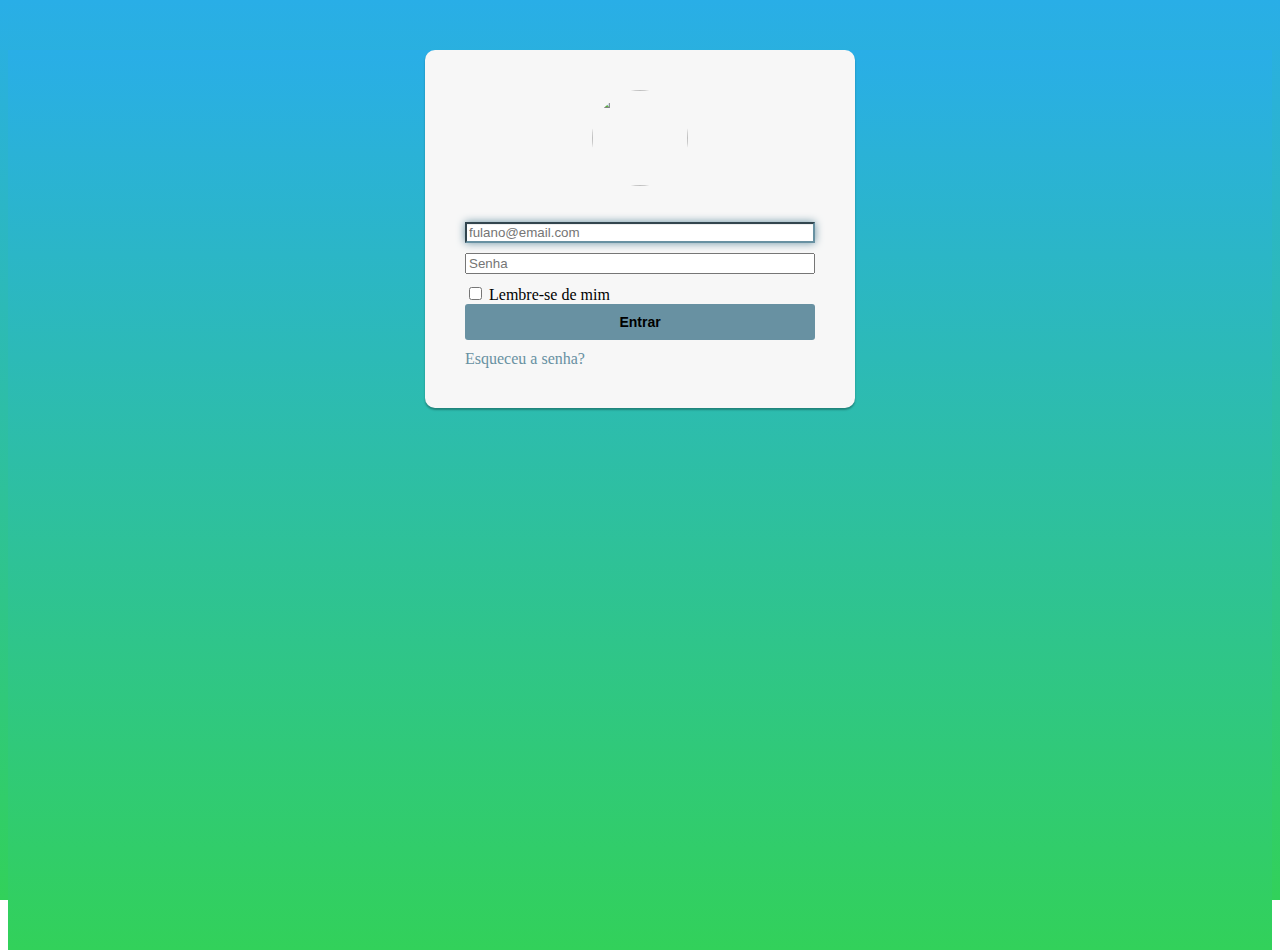
==== index.html @ a604bcda "Initial commit" ====
<!DOCTYPE html>
<html lang="pt-br">

<head>
    <!-- Meta tags Obrigatórias -->
    <meta charset="utf-8">
    <meta name="viewport" content="width=device-width, initial-scale=1, shrink-to-fit=no">

    <link rel="shortcut icon" href="./assets/images/terra.png" type="image/x-icon">
    <!-- Bootstrap CSS -->
    <link rel="stylesheet" href="https://stackpath.bootstrapcdn.com/bootstrap/4.1.3/css/bootstrap.min.css"
        integrity="sha384-MCw98/SFnGE8fJT3GXwEOngsV7Zt27NXFoaoApmYm81iuXoPkFOJwJ8ERdknLPMO" crossorigin="anonymous">
    <link rel="stylesheet" href="./assets/css/style.css">

    <title>Olá, mundo!</title>
</head>

<body>
    <div class="container-fluid">
        <nav class="navbar navbar-expand-lg navbar-light bg-light">
            <a class="navbar-brand" href="#">
                <img src="./assets/images/terra.png" alt="">
            </a>
            <button class="navbar-toggler custom-toggler" type="button" data-toggle="collapse"
                data-target="#navbarSupportedContent" aria-controls="navbarSupportedContent" aria-expanded="false"
                aria-label="Toggle navigation">
                <span class="navbar-toggler-icon"></span>
            </button>

            <div class="collapse navbar-collapse" id="navbarSupportedContent">
                <ul class="navbar-nav mr-auto">
                    <li class="nav-item dropdown">
                        <a class="nav-link dropdown-toggle" href="#" id="navbarDropdown" role="button"
                            data-toggle="dropdown" aria-haspopup="true" aria-expanded="false">
                            Menu
                        </a>
                        <div class="dropdown-menu" aria-labelledby="navbarDropdown">
                            <a id="cadastrar" class="dropdown-item" href="#">
                                Cadastrar usuário
                            </a>
                            <a id="sair" class="dropdown-item" onclick="logout()"
                                style="cursor: pointer; color: black;">
                                Sair do sistema
                            </a>
                        </div>
                    </li>
                </ul>
                <form class="form-inline my-2 my-lg-0">
                    <input onkeyup="filterTable()" class="form-control mr-sm-2" id="filter" type="search"
                        placeholder="Pesquisar" aria-label="Search">
                </form>
            </div>
        </nav>
        <table class="table table-bordered table-light" id="table-user">
            <thead>
                <tr>
                    <th scope="col">Nome</th>
                    <th scope="col">Email</th>
                    <th scope="col">Senha</th>
                    <th scope="col">Gerenciar</th>
                </tr>
            </thead>
            <tbody id="users">

            </tbody>
        </table>
    </div>

    <!-- JavaScript (Opcional) -->
    <!-- jQuery primeiro, depois Popper.js, depois Bootstrap JS -->
    <script src="https://code.jquery.com/jquery-3.3.1.slim.min.js"
        integrity="sha384-q8i/X+965DzO0rT7abK41JStQIAqVgRVzpbzo5smXKp4YfRvH+8abtTE1Pi6jizo"
        crossorigin="anonymous"></script>
    <script src="https://cdnjs.cloudflare.com/ajax/libs/popper.js/1.14.3/umd/popper.min.js"
        integrity="sha384-ZMP7rVo3mIykV+2+9J3UJ46jBk0WLaUAdn689aCwoqbBJiSnjAK/l8WvCWPIPm49"
        crossorigin="anonymous"></script>
    <script src="https://stackpath.bootstrapcdn.com/bootstrap/4.1.3/js/bootstrap.min.js"
        integrity="sha384-ChfqqxuZUCnJSK3+MXmPNIyE6ZbWh2IMqE241rYiqJxyMiZ6OW/JmZQ5stwEULTy"
        crossorigin="anonymous"></script>
    <script src="./assets/js/index.js"></script>
</body>

</html>
---- assets/css/style.css ----
body {
    background-color: #0a0e2e !important;
}

.custom-toggler .navbar-toggler-icon {
    background-image: url("data:image/svg+xml;charset=utf8,%3Csvg viewBox='0 0 32 32' xmlns='http://www.w3.org/2000/svg'%3E%3Cpath stroke='rgba(0, 128, 0, 0.8)' stroke-width='2' stroke-linecap='round' stroke-miterlimit='10' d='M4 8h24M4 16h24M4 24h24'/%3E%3C/svg%3E");
}

.navbar {
    background-color: #0a0e2e !important;
}

.navbar-brand>img {
    height: 63px;
    width: 80px;
}

.navbar a {
    color: #ffffff !important;
}

.dropdown-menu a {
    color: #000000 !important;
}
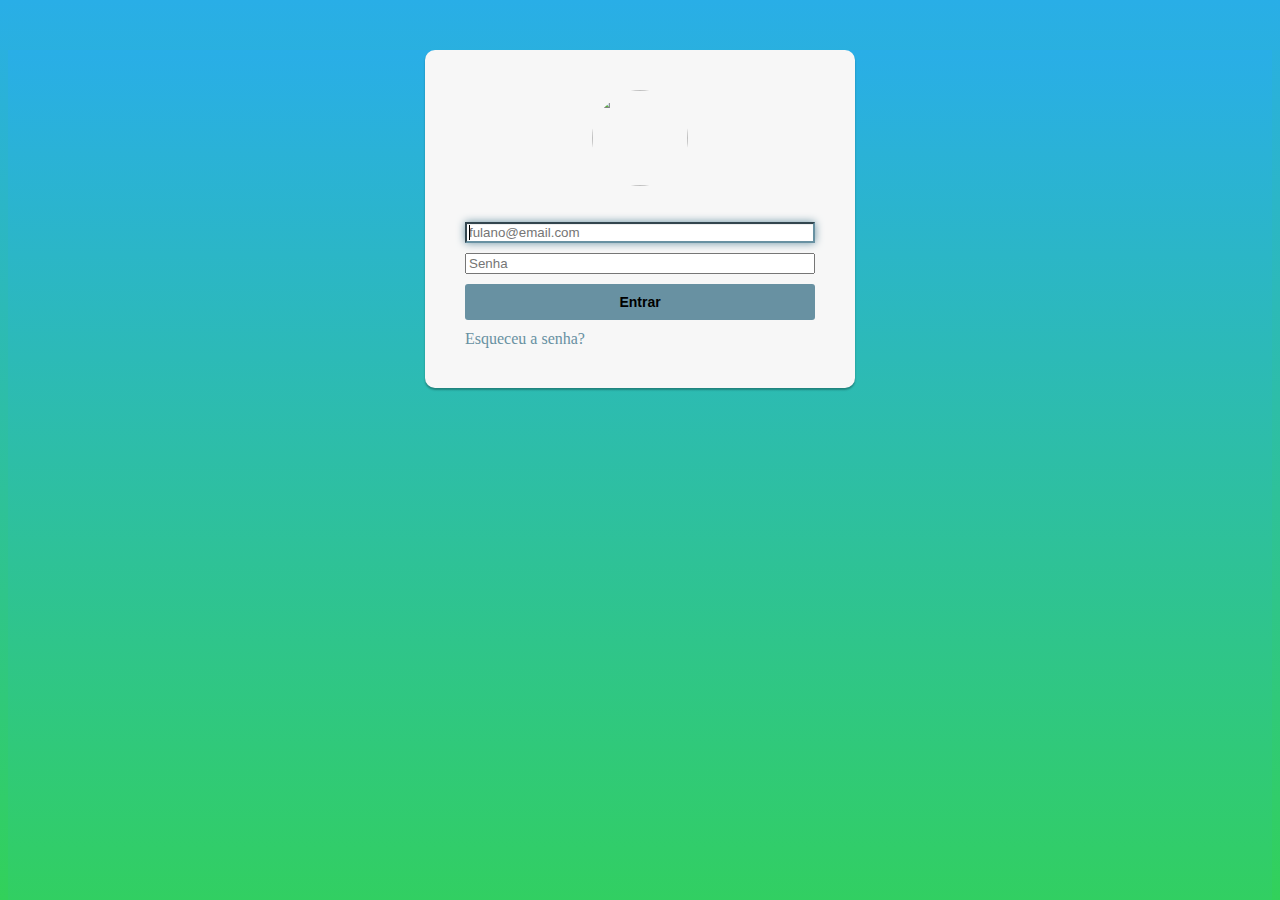
==== commit 79f8ff42: "Sistema finalizado" ====
--- a/index.html
+++ b/index.html
@@ -35,7 +35,7 @@
                             Menu
                         </a>
                         <div class="dropdown-menu" aria-labelledby="navbarDropdown">
-                            <a id="cadastrar" class="dropdown-item" href="#">
+                            <a id="register-user" class="dropdown-item" data-toggle="modal" data-target="#modalUser">
                                 Cadastrar usuário
                             </a>
                             <a id="sair" class="dropdown-item" onclick="logout()"
@@ -51,6 +51,7 @@
                 </form>
             </div>
         </nav>
+
         <table class="table table-bordered table-light" id="table-user">
             <thead>
                 <tr>
@@ -64,6 +65,39 @@
 
             </tbody>
         </table>
+
+        <div class="modal fade" id="modalUser" tabindex="-1" role="dialog" aria-labelledby="modalUserTitle"
+            aria-hidden="true">
+            <div class="modal-dialog modal-dialog-centered" role="document">
+                <div class="modal-content">
+                    <div class="modal-header">
+                        <h5 class="modal-title" id="exampleModalLongTitle">Cadastrar Usuário</h5>
+                        <button type="button" class="close" data-dismiss="modal" aria-label="Close">
+                            <span aria-hidden="true">&times;</span>
+                        </button>
+                    </div>
+                    <div class="modal-body">
+                        <div class="form-group">
+                            <label for="exampleInputPassword1">Nome</label>
+                            <input type="text" class="form-control" id="name-user" placeholder="Nome do usuário">
+                        </div>
+                        <div class="form-group">
+                            <label for="exampleInputEmail1">Endereço de e-mail</label>
+                            <input type="email" class="form-control" id="email-user" aria-describedby="emailHelp"
+                                placeholder="Digite seu e-mail">
+                        </div>
+                        <div class="form-group">
+                            <label for="exampleInputPassword1">Senha</label>
+                            <input type="password" class="form-control" id="password-user" placeholder="Password">
+                        </div>
+                    </div>
+                    <div class="modal-footer">
+                        <button type="button" class="btn btn-secondary" data-dismiss="modal">Fechar</button>
+                        <button type="button" class="btn btn-primary" onclick="setUser()">Salvar</button>
+                    </div>
+                </div>
+            </div>
+        </div>
     </div>
 
     <!-- JavaScript (Opcional) -->
--- a/assets/css/style.css
+++ b/assets/css/style.css
@@ -21,4 +21,5 @@
 
 .dropdown-menu a {
     color: #000000 !important;
+    cursor: pointer;
 }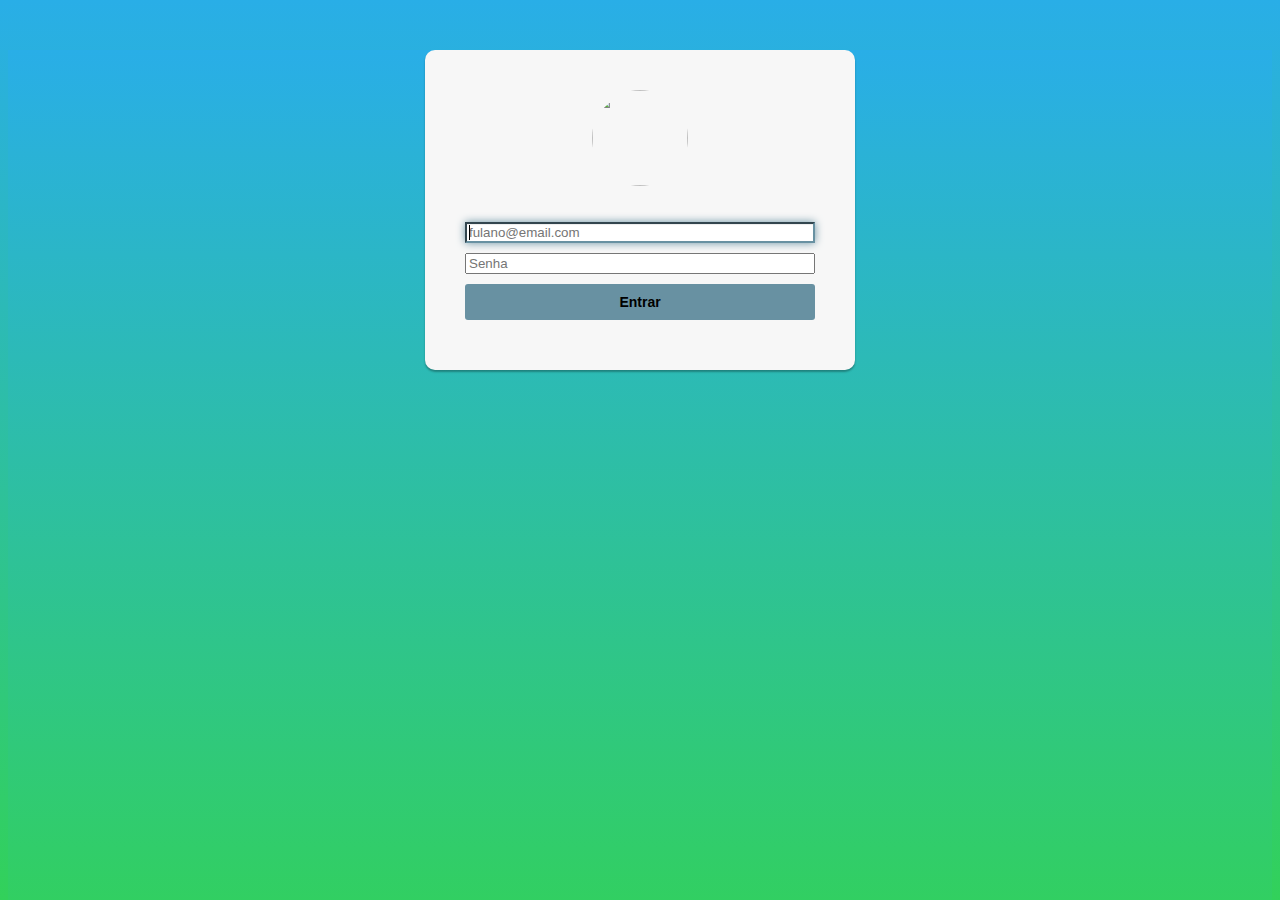
==== commit 31e44e73: "Atualização de campo de pesquisa de usuários" ====
--- a/index.html
+++ b/index.html
@@ -47,7 +47,7 @@
                 </ul>
                 <form class="form-inline my-2 my-lg-0">
                     <input onkeyup="filterTable()" class="form-control mr-sm-2" id="filter" type="search"
-                        placeholder="Pesquisar" aria-label="Search">
+                        placeholder="Pesquisar um nome" aria-label="Search">
                 </form>
             </div>
         </nav>
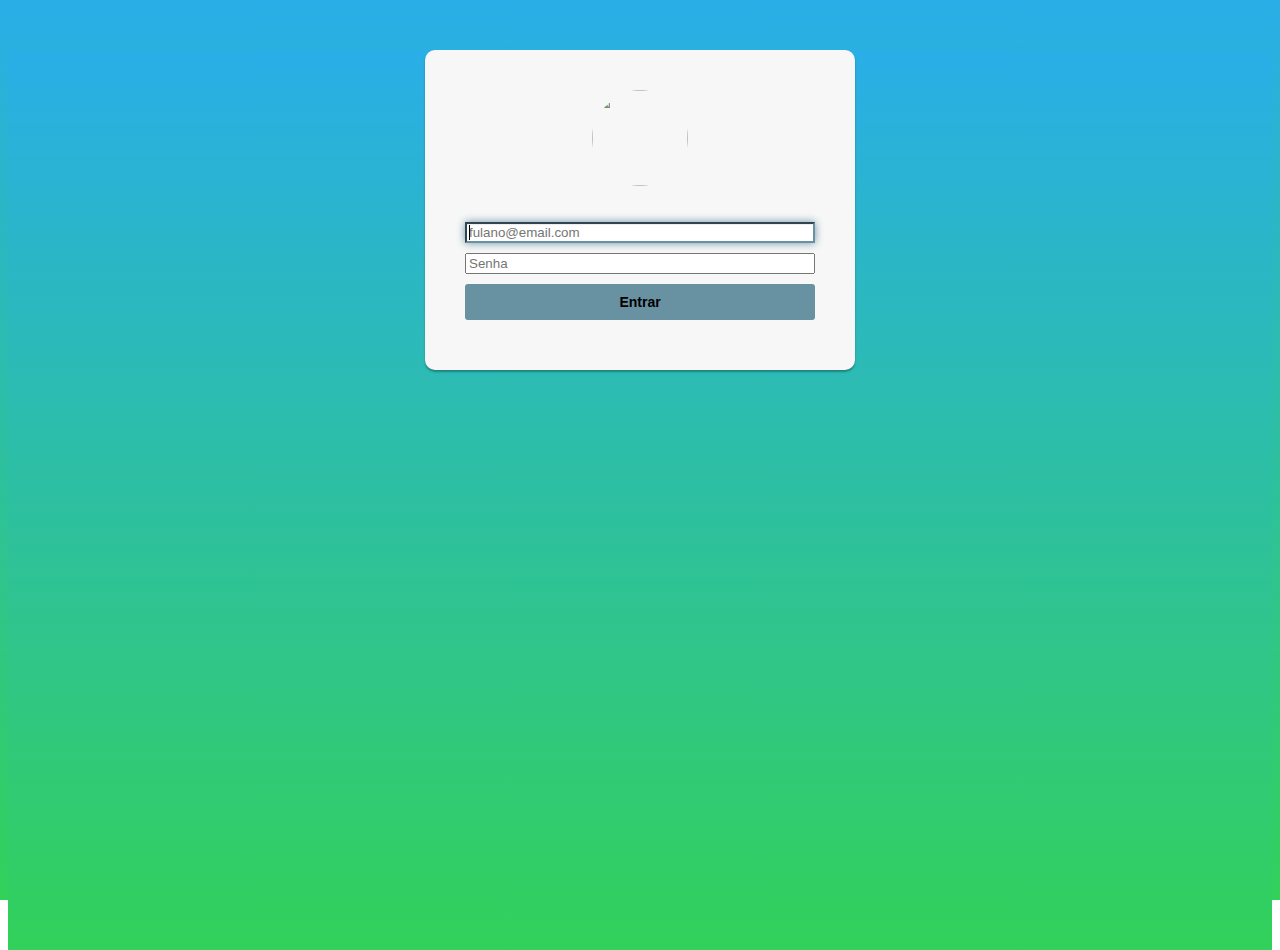
==== commit fc2b811f: "Update index.html" ====
--- a/index.html
+++ b/index.html
@@ -1,5 +1,8 @@
 <!DOCTYPE html>
 <html lang="pt-br">
+<!--
+    HTML abreviação para a expressão inglesa HyperText Markup Language, que significa: "Linguagem de Marcação de Hipertexto" é uma linguagem de marcação utilizada na construção de páginas na Web. Documentos HTML podem ser interpretados por navegadores. A tecnologia é fruto da junção entre os padrões HyTime e SGML.
+-->
 
 <head>
     <!-- Meta tags Obrigatórias -->
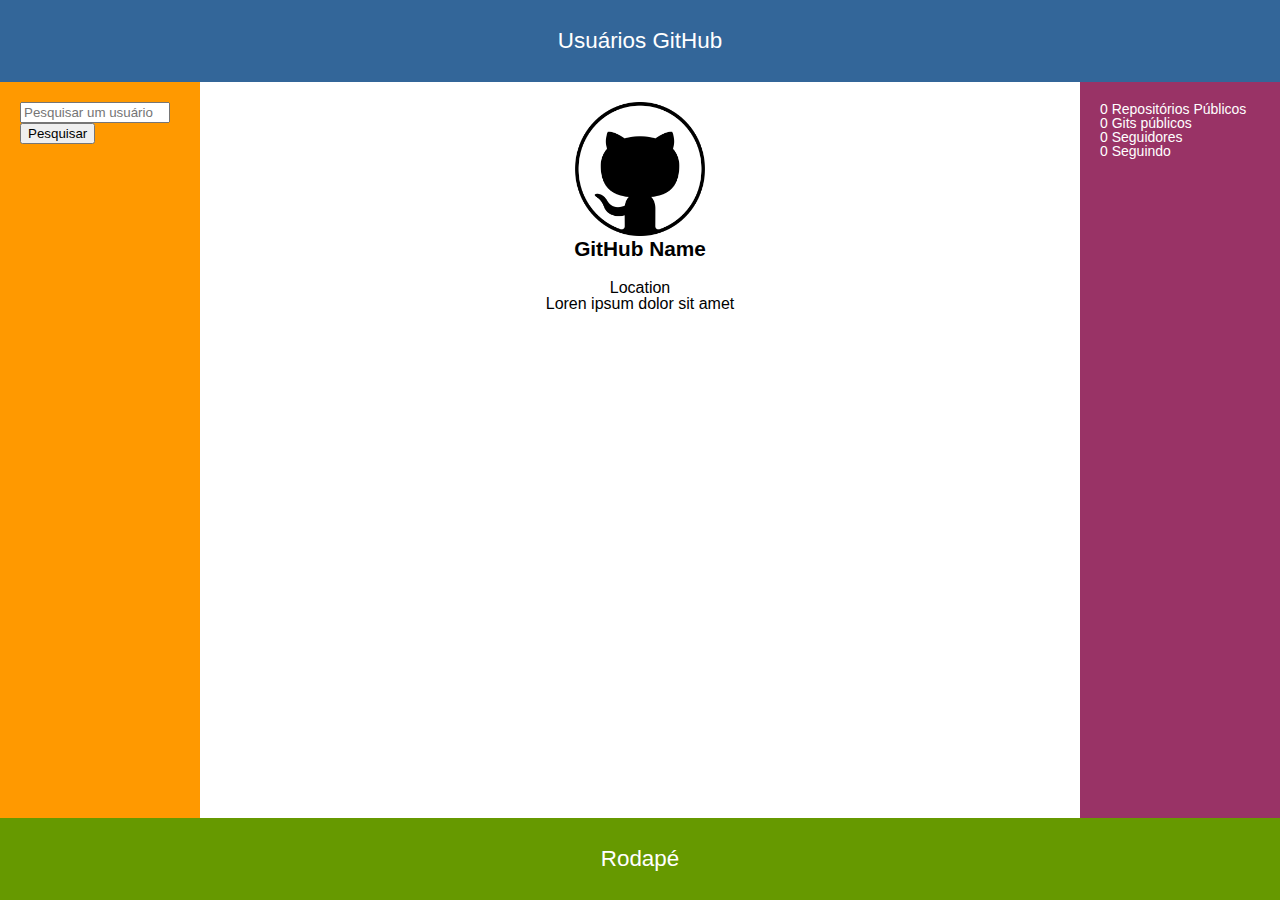
==== commit 22dfb531: "Projeto Finalizado" ====
--- a/index.html
+++ b/index.html
@@ -1,120 +1,66 @@
 <!DOCTYPE html>
 <html lang="pt-br">
-<!--
-    HTML abreviação para a expressão inglesa HyperText Markup Language, que significa: "Linguagem de Marcação de Hipertexto" é uma linguagem de marcação utilizada na construção de páginas na Web. Documentos HTML podem ser interpretados por navegadores. A tecnologia é fruto da junção entre os padrões HyTime e SGML.
--->
 
 <head>
-    <!-- Meta tags Obrigatórias -->
-    <meta charset="utf-8">
-    <meta name="viewport" content="width=device-width, initial-scale=1, shrink-to-fit=no">
-
-    <link rel="shortcut icon" href="./assets/images/terra.png" type="image/x-icon">
-    <!-- Bootstrap CSS -->
-    <link rel="stylesheet" href="https://stackpath.bootstrapcdn.com/bootstrap/4.1.3/css/bootstrap.min.css"
-        integrity="sha384-MCw98/SFnGE8fJT3GXwEOngsV7Zt27NXFoaoApmYm81iuXoPkFOJwJ8ERdknLPMO" crossorigin="anonymous">
+    <meta charset="UTF-8">
+    <meta http-equiv="X-UA-Compatible" content="IE=edge">
+    <meta name="viewport" content="width=device-width, initial-scale=1.0">
+    <title>Usuários GIT</title>
+    <link rel="stylesheet" href="./assets/css/reset.css">
     <link rel="stylesheet" href="./assets/css/style.css">
-
-    <title>Olá, mundo!</title>
 </head>
 
-<body>
-    <div class="container-fluid">
-        <nav class="navbar navbar-expand-lg navbar-light bg-light">
-            <a class="navbar-brand" href="#">
-                <img src="./assets/images/terra.png" alt="">
-            </a>
-            <button class="navbar-toggler custom-toggler" type="button" data-toggle="collapse"
-                data-target="#navbarSupportedContent" aria-controls="navbarSupportedContent" aria-expanded="false"
-                aria-label="Toggle navigation">
-                <span class="navbar-toggler-icon"></span>
-            </button>
-
-            <div class="collapse navbar-collapse" id="navbarSupportedContent">
-                <ul class="navbar-nav mr-auto">
-                    <li class="nav-item dropdown">
-                        <a class="nav-link dropdown-toggle" href="#" id="navbarDropdown" role="button"
-                            data-toggle="dropdown" aria-haspopup="true" aria-expanded="false">
-                            Menu
-                        </a>
-                        <div class="dropdown-menu" aria-labelledby="navbarDropdown">
-                            <a id="register-user" class="dropdown-item" data-toggle="modal" data-target="#modalUser">
-                                Cadastrar usuário
-                            </a>
-                            <a id="sair" class="dropdown-item" onclick="logout()"
-                                style="cursor: pointer; color: black;">
-                                Sair do sistema
-                            </a>
-                        </div>
-                    </li>
-                </ul>
-                <form class="form-inline my-2 my-lg-0">
-                    <input onkeyup="filterTable()" class="form-control mr-sm-2" id="filter" type="search"
-                        placeholder="Pesquisar um nome" aria-label="Search">
-                </form>
+<body class="container">
+    <header> Usuários GitHub</header>
+    <nav>
+        <div>
+            <form>
+                <input id="search" type="search" placeholder="Pesquisar um usuário" aria-label="Search"
+                    style="width: 150px;">
+                <button type="button" onclick="getUserGitHub()"> Pesquisar</button>
+            </form>
+        </div>
+    </nav>
+    <main>
+        <center>
+            <img id="avatar" src="./assets/images/git.png" alt="" class="responsive">
+            <h1 id="name">GitHub Name</h1>
+            <h6 id="location">Location</h6>
+            <p id="bio">
+                Loren ipsum dolor sit amet
+            </p>
+        </center>
+    </main>
+    <aside>
+        <div>
+            <div>
+                <div>
+                    <label id="public-repos" for="">0</label>
+                    <span>Repositórios Públicos</span>
+                </div>
             </div>
-        </nav>
-
-        <table class="table table-bordered table-light" id="table-user">
-            <thead>
-                <tr>
-                    <th scope="col">Nome</th>
-                    <th scope="col">Email</th>
-                    <th scope="col">Senha</th>
-                    <th scope="col">Gerenciar</th>
-                </tr>
-            </thead>
-            <tbody id="users">
-
-            </tbody>
-        </table>
-
-        <div class="modal fade" id="modalUser" tabindex="-1" role="dialog" aria-labelledby="modalUserTitle"
-            aria-hidden="true">
-            <div class="modal-dialog modal-dialog-centered" role="document">
-                <div class="modal-content">
-                    <div class="modal-header">
-                        <h5 class="modal-title" id="exampleModalLongTitle">Cadastrar Usuário</h5>
-                        <button type="button" class="close" data-dismiss="modal" aria-label="Close">
-                            <span aria-hidden="true">&times;</span>
-                        </button>
-                    </div>
-                    <div class="modal-body">
-                        <div class="form-group">
-                            <label for="exampleInputPassword1">Nome</label>
-                            <input type="text" class="form-control" id="name-user" placeholder="Nome do usuário">
-                        </div>
-                        <div class="form-group">
-                            <label for="exampleInputEmail1">Endereço de e-mail</label>
-                            <input type="email" class="form-control" id="email-user" aria-describedby="emailHelp"
-                                placeholder="Digite seu e-mail">
-                        </div>
-                        <div class="form-group">
-                            <label for="exampleInputPassword1">Senha</label>
-                            <input type="password" class="form-control" id="password-user" placeholder="Password">
-                        </div>
-                    </div>
-                    <div class="modal-footer">
-                        <button type="button" class="btn btn-secondary" data-dismiss="modal">Fechar</button>
-                        <button type="button" class="btn btn-primary" onclick="setUser()">Salvar</button>
-                    </div>
+            <div>
+                <div>
+                    <label id="public-gists" for="">0</label>
+                    <span>Gits públicos</span>
+                </div>
+            </div>
+            <div>
+                <div>
+                    <label id="followers" for="">0</label>
+                    <span>Seguidores</span>
+                </div>
+            </div>
+            <div>
+                <div>
+                    <label id="following" for="">0</label>
+                    <span>Seguindo</span>
                 </div>
             </div>
         </div>
-    </div>
-
-    <!-- JavaScript (Opcional) -->
-    <!-- jQuery primeiro, depois Popper.js, depois Bootstrap JS -->
-    <script src="https://code.jquery.com/jquery-3.3.1.slim.min.js"
-        integrity="sha384-q8i/X+965DzO0rT7abK41JStQIAqVgRVzpbzo5smXKp4YfRvH+8abtTE1Pi6jizo"
-        crossorigin="anonymous"></script>
-    <script src="https://cdnjs.cloudflare.com/ajax/libs/popper.js/1.14.3/umd/popper.min.js"
-        integrity="sha384-ZMP7rVo3mIykV+2+9J3UJ46jBk0WLaUAdn689aCwoqbBJiSnjAK/l8WvCWPIPm49"
-        crossorigin="anonymous"></script>
-    <script src="https://stackpath.bootstrapcdn.com/bootstrap/4.1.3/js/bootstrap.min.js"
-        integrity="sha384-ChfqqxuZUCnJSK3+MXmPNIyE6ZbWh2IMqE241rYiqJxyMiZ6OW/JmZQ5stwEULTy"
-        crossorigin="anonymous"></script>
-    <script src="./assets/js/index.js"></script>
+    </aside>
+    <footer>Rodapé</footer>
+    <script src="./assets/js/app.js"></script>
 </body>
 
 </html>--- a/assets/css/style.css
+++ b/assets/css/style.css
@@ -1,25 +1,65 @@
 body {
-    background-color: #0a0e2e !important;
+    font-family: arial;
 }
 
-.custom-toggler .navbar-toggler-icon {
-    background-image: url("data:image/svg+xml;charset=utf8,%3Csvg viewBox='0 0 32 32' xmlns='http://www.w3.org/2000/svg'%3E%3Cpath stroke='rgba(0, 128, 0, 0.8)' stroke-width='2' stroke-linecap='round' stroke-miterlimit='10' d='M4 8h24M4 16h24M4 24h24'/%3E%3C/svg%3E");
+.container {
+    display: flex;
+    flex-direction: column;
+    min-height: 100vh;
 }
 
-.navbar {
-    background-color: #0a0e2e !important;
+@media (min-width: 768px) {
+    .container {
+        display: grid;
+        grid-template-columns: 200px 1fr 200px;
+        grid-template-rows: auto 1fr auto;
+    }
+
 }
 
-.navbar-brand>img {
-    height: 63px;
-    width: 80px;
+header {
+    grid-column: span 3;
+    padding: 30px;
+    text-align: center;
+    font-size: 1.4em;
+    background-color: #369;
+    color: white;
 }
 
-.navbar a {
-    color: #ffffff !important;
+main {
+    flex: 1;
+    padding: 20px;
 }
 
-.dropdown-menu a {
-    color: #000000 !important;
-    cursor: pointer;
+nav {
+    background-color: #f90;
+    padding: 20px;
+}
+
+aside {
+    padding: 20px;
+    background-color: #936;
+    font-size: 14px;
+    color: white;
+}
+
+footer {
+    grid-column: span 3;
+    padding: 30px;
+    text-align: center;
+    font-size: 1.4em;
+    background-color: #690;
+    color: white;
+}
+
+h1 {
+    margin-bottom: 1em;
+    font-size: 1.3em;
+    font-weight: bold;
+}
+
+.responsive {
+    width: 100%;
+    max-width: 130px;
+    height: auto;
 }